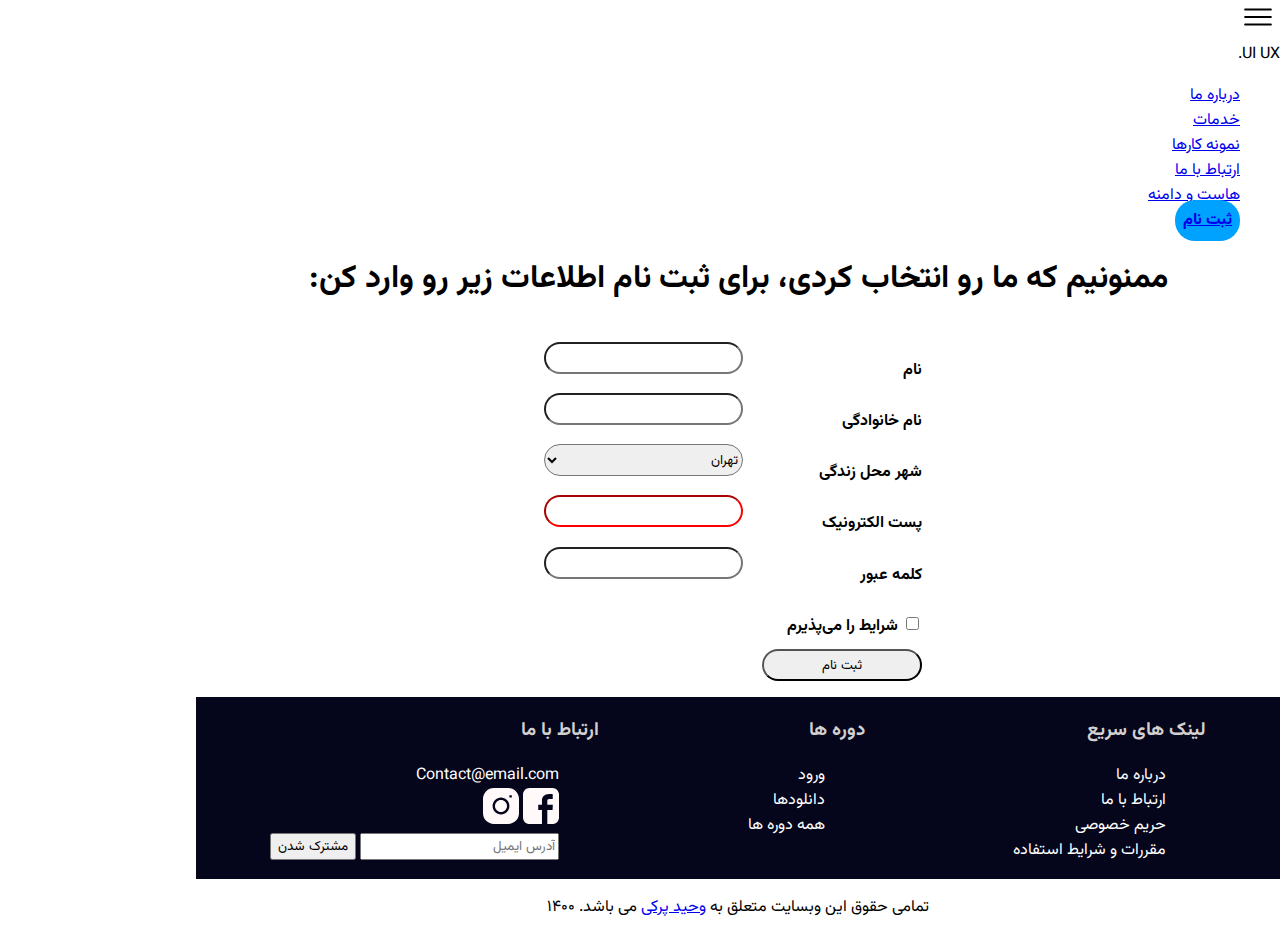
==== register/index.html @ 3c161ade "Add html, scss and js files" ====
<!DOCTYPE html>
<html lang="FA-ir" dir="rtl">
  <head>
    <meta charset="UTF-8" />
    <meta http-equiv="X-UA-Compatible" content="IE=edge" />
    <meta name="viewport" content="width=device-width, initial-scale=1.0" />
    <title>Document</title>
    <link rel="stylesheet" href="../shared.css">
        <link rel="stylesheet" href="./register.css" />

  </head>
  <body>
    <header>
      <button class="toggle-button">
        <img src="..//images/icons8-menu.svg" alt="">
      </button>
      <div class="wrapper">
        <nav class="main-nav">
          <div class="logo">UI UX.</div>
          <ul>
            <li>
              <a href="#">درباره ما</a>
            </li>
            <li>
              <a href="#">خدمات</a>
            </li>
            <li>
              <a href="#">نمونه کارها</a>
            </li>
            <li>
              <a href="#">ارتباط با ما</a>
            </li>
            <li>
              <a href="/packages/plans.html">هاست و دامنه</a>
            </li>
            <li>
              <a class="btn dark" href="/register/index.html">ثبت نام</a>
            </li>
          </ul>
        </nav>
        
        <!-- End of desktop nav menu -->
        <nav class="mobile-nav">
          <buttton class="close-button">
            <svg xmlns="http://www.w3.org/2000/svg" class="h-6 w-6" fill="none" viewBox="0 0 24 24" stroke="currentColor">
  <path stroke-linecap="round" stroke-linejoin="round" stroke-width="2" d="M6 18L18 6M6 6l12 12" />
</svg>
          </buttton>
        <ul class="mob-nav-items">
            <li class="mob-nav-item">
              <a href="#">درباره ما</a>
            </li>
            <li class="mob-nav-item">
              <a href="#">خدمات</a>
            </li>
            <li class="mob-nav-item">
              <a href="#">نمونه کارها</a>
            </li>
            <li class="mob-nav-item">
              <a href="#">ارتباط با ما</a>
            </li>
            <li class="mob-nav-item">
              <a href="./packages/plans.html">هاست و دامنه</a>
            </li>
            <li class="mob-nav-item register-botton">
              <a class="btn dark" href="#">ثبت نام</a>
            </li>
          </ul>
        </nav>
        
<main class="signup-page">
    <h1 class="signup-title">ممنونیم که ما رو انتخاب کردی، برای ثبت نام اطلاعات زیر رو وارد کن:</h1>
    <form action="index.html" class="signup-form">
        <label for="first-name">نام</label>
        <input type="text" id="fist-name">
        <label for="last-name">نام خانوادگی</label>
        <input type="text" id="last-name">
        <label for="city">شهر محل زندگی</label>
        <select name="city" id="city">
            <option value="teh">تهران</option>
            <option value="zah">زاهدان</option>
            <option value="sar">سراوان</option>
        </select>
        <label for="email">پست الکترونیک </label>
        <input type="email" id="email" class="invalid">
        <label for="password">کلمه عبور</label>
        <input type="password" id="password">
        <div class="terms_container">
          <input type="checkbox" id="terms-agree">
        <label for="terms-agree">شرایط را می‌پذیرم</label>
        </div>
        <button type="submit" class="button">ثبت نام</button>
    </form>
</main>
        
    <footer>
      <div class="wrapper">
        <div class="links-container">
          <div class="links">
            <h3>لینک های سریع</h3>
            <ul>
              <li>
                <a href="#">درباره ما</a>
              </li>
              <li>
                <a href="#">ارتباط با ما</a>
              </li>
              <li>
                <a href="#">حریم خصوصی</a>
              </li>
              <li>
                <a href="#">مقررات و شرایط استفاده</a>
              </li>
            </ul>
          </div>
          <div class="links">
            <h3>دوره ها</h3>
            <ul>
              <li>
                <a href="#">ورود</a>
              </li>
              <li>
                <a href="#">دانلودها</a>
              </li>
              <li>
                <a href="#">همه دوره ها</a>
              </li>
            </ul>
          </div>
          <div class="links">
            <h3>ارتباط با ما</h3>
            <ul>
              <li>
                <a href="#">Contact@email.com</a>
              </li>
              <div class="social">
                <a href="#">
                  <img src="../images/facebook-logo.svg" alt="" />
                </a>
                <a href="#">
                  <img src="../images/instagram-logo.svg" alt="" />
                </a>
              </div>
              <form action="#">
                <input type="text" placeholder="آدرس ایمیل" />
                <button class="submit-btn">مشترک شدن</button>
              </form>
            </ul>
          </div>
        </div>
        <p class="copyright">
          تمامی حقوق این وبسایت متعلق به 
          <span>
            <a href="https://twitter.com/Vahidpr">وحید پرکی</a>
            می باشد.
          </span>
          ۱۴۰۰
        </p>
      </div>
    </footer>

    <script src="../main.js"></script>
  </body>
</html>
---- shared.css ----
@import url("https://fonts.googleapis.com/css2?family=Vazirmatn:wght@100;200;300;400;500;600;700;800;900&display=swap");
.wrapper {
  max-width: 1084px;
}

* {
  font-family: "Vazirmatn", sans-serif;
  -webkit-transition: all 0.2s;
  transition: all 0.2s;
  -webkit-box-sizing: border-box;
          box-sizing: border-box;
}

body {
  /* background: #0b0c10; */
  /* color: lightgray; */
  margin: 0;
}

.btn {
  padding: 0.5rem;
  font-weight: 800;
  border-radius: 1.25rem;
  background-color: #00a2ff;
  -webkit-animation: wiggle 200ms 1s 9 alternate;
          animation: wiggle 200ms 1s 9 alternate;
}

.main-menu li a {
  text-decoration: none;
}

.main-menu {
  display: -webkit-box;
  display: -ms-flexbox;
  display: flex;
  -webkit-box-orient: horizontal;
  -webkit-box-direction: normal;
      -ms-flex-direction: row;
          flex-direction: row;
  -ms-flex-pack: distribute;
      justify-content: space-around;
}

.section-title {
  text-align: center;
}

::-moz-selection {
  background: coral;
}

::selection {
  background: coral;
}

/* button {
  background: darkturquoise;
  color: black;
  border-radius: 20px;
  border: darkturquoise 1px solid;
  font: inherit;
  font-weight: bolder;
  padding: 8px;
  margin: 10px;
  box-sizing: border-box;
}

button:hover {
  color: aliceblue;
  background: #1f2833;
  cursor: pointer;
} */
.toggle-button {
  cursor: pointer;
  border: none;
  border-radius: 100px;
  background: none;
  display: inline-block;
}

.open {
  display: block !important;
  opacity: 1;
  -webkit-transform: translateY(0);
          transform: translateY(0);
}

.toggle-button img {
  height: 2rem;
  width: 2rem;
}

.mobile-nav .close-button {
  cursor: pointer;
  text-align: left;
}

.close-button svg {
  width: 2rem;
}

.mobile-nav {
  display: none;
  position: fixed;
  background: whitesmoke;
  z-index: 101;
  border-radius: 0px 0px 10px 10px;
  top: 0;
  left: 0;
  width: 100vw;
  height: 100vh;
  text-align: center;
  font-weight: 500;
  font-size: x-large;
}

.mob-nav-items {
  /* width: 90%;
  height: 100%; */
  list-style: none;
  padding: 0;
  margin: 10% auto;
  text-decoration: none;
}

.mob-nav-item {
  margin: 1rem auto;
  padding: 0.8rem;
}

.mob-nav-item a {
  margin: 1rem auto;
  text-decoration: none;
  color: black;
}

.mob-nav-item:hover {
  background: rgba(155, 155, 155, 0.192);
  border-radius: 100px 0px 0px 100px;
}

.register-botton {
  background: rgba(35, 163, 46, 0.281);
  border-radius: 100px 0px 0px 100px;
}

.register-botton a {
  border-radius: 100px 0px 0px 100px;
  color: black;
}

.register-botton:hover {
  background: #26c2486b;
  border-radius: 100px 0px 0px 100px;
}

.copyright {
  text-align: center;
}

@media (min-width: 30rem) {
  .links-container {
    display: -webkit-box;
    display: -ms-flexbox;
    display: flex;
    -ms-flex-pack: distribute;
        justify-content: space-around;
    background-color: #05051b;
    color: #d3d0d0;
  }
  .main-menu a {
    text-decoration: none;
  }
  .links a {
    text-decoration: none;
    color: #ffffff;
  }
  ul {
    list-style-type: none;
  }
}

@-webkit-keyframes wiggle {
  from {
    -webkit-transform: rotateZ(0);
            transform: rotateZ(0);
  }
  to {
    -webkit-transform: rotateZ(10deg);
            transform: rotateZ(10deg);
  }
}

@keyframes wiggle {
  from {
    -webkit-transform: rotateZ(0);
            transform: rotateZ(0);
  }
  to {
    -webkit-transform: rotateZ(10deg);
            transform: rotateZ(10deg);
  }
}
/*# sourceMappingURL=shared.css.map */
---- register/register.css ----
.signup-title {
  text-align: center;
}

.signup-form {
  padding: 1rem;
  display: grid;
}

.signup-form label {
  padding: 1rem 0 1rem 0;
  font-weight: bold;
}

.signup-form input {
  border-radius: 1.5rem;
}

.signup-form select,
.signup-form button {
  border-radius: 1.5rem;
}

/* label,
input,
select {
  display: block;
} */

.signup-form input[id*="terms"],
.signup-form input[id*="terms"] + label {
  display: inline-block;
  width: auto;
}

.signup-form button[type="submit"] {
  display: block;
  /* margin: 1rem; */
}

.signup-form input.invalid {
  border-color: red;
}

@media (min-width: 40rem) {
  .signup-form {
    /* padding: 1rem;
    display: grid;
    justify-content: space-around;
    grid-auto-columns: 10rem;
    grid-template-columns: 10rem auto;
    grid-auto-rows: 2.5rem;
    gap: 1rem; */
    margin: auto;
    width: 25rem;
    grid-template-columns: 10rem auto;
    grid-auto-rows: 2rem;
    gap: 1.2rem;
  }

  .terms_container {
    grid-column: span 2;
  }
} ;
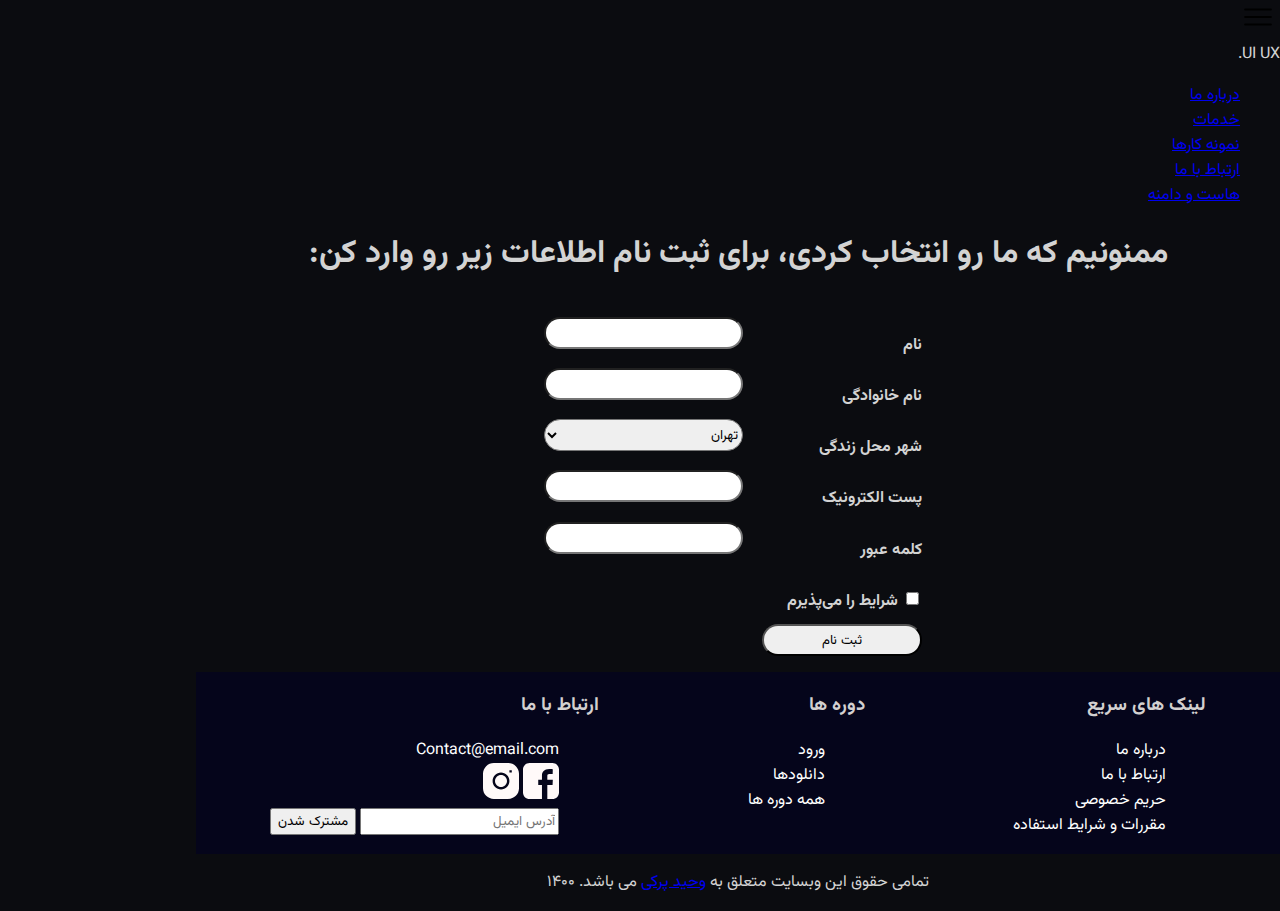
==== commit e508a111: "Apply scss" ====
--- a/register/index.html
+++ b/register/index.html
@@ -32,9 +32,6 @@
             </li>
             <li>
               <a href="/packages/plans.html">هاست و دامنه</a>
-            </li>
-            <li>
-              <a class="btn dark" href="/register/index.html">ثبت نام</a>
             </li>
           </ul>
         </nav>
--- a/shared.css
+++ b/shared.css
@@ -1,8 +1,4 @@
 @import url("https://fonts.googleapis.com/css2?family=Vazirmatn:wght@100;200;300;400;500;600;700;800;900&display=swap");
-.wrapper {
-  max-width: 1084px;
-}
-
 * {
   font-family: "Vazirmatn", sans-serif;
   -webkit-transition: all 0.2s;
@@ -11,10 +7,16 @@
           box-sizing: border-box;
 }
 
+.wrapper {
+  max-width: 1084px;
+}
+
 body {
-  /* background: #0b0c10; */
-  /* color: lightgray; */
+  background: #0b0c10;
+  color: lightgray;
   margin: 0;
+  -webkit-box-sizing: border-box;
+          box-sizing: border-box;
 }
 
 .btn {
@@ -24,10 +26,6 @@
   background-color: #00a2ff;
   -webkit-animation: wiggle 200ms 1s 9 alternate;
           animation: wiggle 200ms 1s 9 alternate;
-}
-
-.main-menu li a {
-  text-decoration: none;
 }
 
 .main-menu {
@@ -42,6 +40,10 @@
       justify-content: space-around;
 }
 
+.main-menu li a {
+  text-decoration: none;
+}
+
 .section-title {
   text-align: center;
 }
@@ -54,23 +56,6 @@
   background: coral;
 }
 
-/* button {
-  background: darkturquoise;
-  color: black;
-  border-radius: 20px;
-  border: darkturquoise 1px solid;
-  font: inherit;
-  font-weight: bolder;
-  padding: 8px;
-  margin: 10px;
-  box-sizing: border-box;
-}
-
-button:hover {
-  color: aliceblue;
-  background: #1f2833;
-  cursor: pointer;
-} */
 .toggle-button {
   cursor: pointer;
   border: none;
@@ -79,16 +64,16 @@
   display: inline-block;
 }
 
+.toggle-button img {
+  height: 2rem;
+  width: 2rem;
+}
+
 .open {
   display: block !important;
   opacity: 1;
   -webkit-transform: translateY(0);
           transform: translateY(0);
-}
-
-.toggle-button img {
-  height: 2rem;
-  width: 2rem;
 }
 
 .mobile-nav .close-button {
@@ -135,7 +120,7 @@
   color: black;
 }
 
-.mob-nav-item:hover {
+.mob-nav-item :hover {
   background: rgba(155, 155, 155, 0.192);
   border-radius: 100px 0px 0px 100px;
 }
--- a/register/register.css
+++ b/register/register.css
@@ -4,6 +4,7 @@
 
 .signup-form {
   padding: 1rem;
+  display: -ms-grid;
   display: grid;
 }
 
@@ -16,21 +17,15 @@
   border-radius: 1.5rem;
 }
 
-.signup-form select,
-.signup-form button {
-  border-radius: 1.5rem;
-}
-
-/* label,
-input,
-select {
-  display: block;
-} */
-
 .signup-form input[id*="terms"],
 .signup-form input[id*="terms"] + label {
   display: inline-block;
   width: auto;
+}
+
+.signup-form select,
+.signup-form button {
+  border-radius: 1.5rem;
 }
 
 .signup-form button[type="submit"] {
@@ -38,7 +33,7 @@
   /* margin: 1rem; */
 }
 
-.signup-form input.invalid {
+.signup-form .input.invalid {
   border-color: red;
 }
 
@@ -53,12 +48,13 @@
     gap: 1rem; */
     margin: auto;
     width: 25rem;
-    grid-template-columns: 10rem auto;
+    -ms-grid-columns: 10rem auto;
+        grid-template-columns: 10rem auto;
     grid-auto-rows: 2rem;
     gap: 1.2rem;
   }
-
   .terms_container {
     grid-column: span 2;
   }
-} ;
+}
+/*# sourceMappingURL=register.css.map */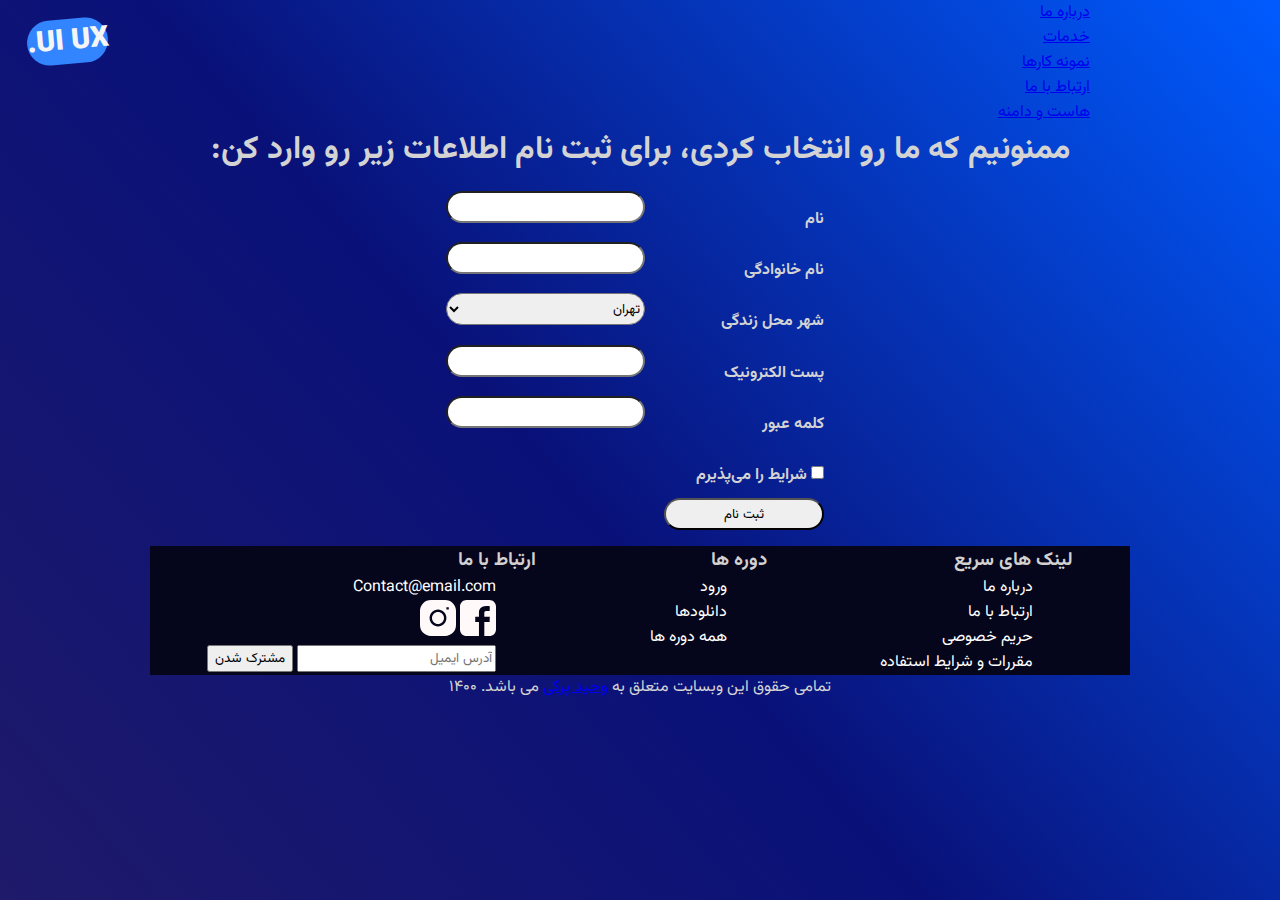
==== commit 52f2a694: "Style hero section for desktop" ====
--- a/register/index.html
+++ b/register/index.html
@@ -16,8 +16,9 @@
       </button>
       <div class="wrapper">
         <nav class="main-nav">
-          <div class="logo">UI UX.</div>
-          <ul>
+          <a href="/index.html">
+            <div class="logo">UI UX.</div>
+          </a>          <ul>
             <li>
               <a href="#">درباره ما</a>
             </li>
--- a/shared.css
+++ b/shared.css
@@ -1,47 +1,139 @@
 @import url("https://fonts.googleapis.com/css2?family=Vazirmatn:wght@100;200;300;400;500;600;700;800;900&display=swap");
+@import url("https://fonts.googleapis.com/css2?family=Nunito:wght@400;500;600;700;900&display=swap");
 * {
   font-family: "Vazirmatn", sans-serif;
   -webkit-transition: all 0.2s;
   transition: all 0.2s;
   -webkit-box-sizing: border-box;
           box-sizing: border-box;
-}
-
-.wrapper {
-  max-width: 1084px;
+  margin: 0;
 }
 
 body {
   background: #0b0c10;
   color: lightgray;
-  margin: 0;
   -webkit-box-sizing: border-box;
           box-sizing: border-box;
 }
 
+.wrapper {
+  max-width: 980px;
+  margin: 0 auto;
+}
+
+header {
+  height: 100vh;
+  width: 100%;
+  background: #1f1a6a;
+  background: linear-gradient(49deg, #1f1a6a 0%, rgba(9, 17, 121, 0.994835) 45%, #005bff 100%);
+}
+
+.logo {
+  display: inline;
+  position: absolute;
+  left: 0.5rem;
+  margin: 1.2rem;
+  color: whitesmoke;
+  text-decoration: none;
+  font-size: 1.8rem;
+  font-weight: 900;
+  background: #3385ff;
+  border-radius: 2rem;
+  -webkit-transform: rotateZ(-5deg);
+          transform: rotateZ(-5deg);
+}
+
+.logo p {
+  font-family: "Nunito", sans-serif;
+  display: inline;
+}
+
+.desktop-menu {
+  display: none;
+}
+
 .btn {
+  -webkit-box-align: center;
+      -ms-flex-align: center;
+          align-items: center;
+  color: #fff;
+  cursor: pointer;
+  display: -webkit-inline-box;
+  display: -ms-inline-flexbox;
+  display: inline-flex;
+  fill: #000;
+  font-family: vazirmatn, sans-serif;
+  font-size: 1.2rem;
+  font-weight: 600;
+  border-radius: 1rem;
+  -webkit-box-pack: center;
+      -ms-flex-pack: center;
+          justify-content: center;
+  min-width: 8rem;
+  outline: 0;
   padding: 0.5rem;
-  font-weight: 800;
-  border-radius: 1.25rem;
-  background-color: #00a2ff;
-  -webkit-animation: wiggle 200ms 1s 9 alternate;
-          animation: wiggle 200ms 1s 9 alternate;
-}
-
-.main-menu {
+  text-align: center;
+  text-decoration: none;
+  -moz-user-select: none;
+   -ms-user-select: none;
+       user-select: none;
+  -webkit-user-select: none;
+  -ms-touch-action: manipulation;
+      touch-action: manipulation;
+}
+
+.btn:focus {
+  color: #171e29;
+}
+
+.btn:hover,
+.btn :active {
+  background-color: #3385ff;
+}
+
+.dark {
+  background-color: #199615;
+}
+
+.dark:hover,
+.dark :active {
+  background-color: #ffffff;
+}
+
+.light {
+  background-color: #142d53;
+}
+
+.light:hover,
+.light :active {
+  background-color: #17327a;
+}
+
+.enroll-icon::before {
+  content: url("./images/enroll-icon.svg");
+  padding-left: 0.3rem;
   display: -webkit-box;
   display: -ms-flexbox;
   display: flex;
-  -webkit-box-orient: horizontal;
-  -webkit-box-direction: normal;
-      -ms-flex-direction: row;
-          flex-direction: row;
-  -ms-flex-pack: distribute;
-      justify-content: space-around;
-}
-
-.main-menu li a {
-  text-decoration: none;
+  -webkit-box-pack: center;
+      -ms-flex-pack: center;
+          justify-content: center;
+  -webkit-box-align: center;
+      -ms-flex-align: center;
+          align-items: center;
+  -webkit-transform: translateY(0.25rem);
+          transform: translateY(0.25rem);
+}
+
+.enroll-icon {
+  padding: 0.5rem;
+}
+
+.toggle-button {
+  display: block;
+  cursor: pointer;
+  border: none;
+  width: 2rem;
 }
 
 .section-title {
@@ -49,24 +141,11 @@
 }
 
 ::-moz-selection {
-  background: coral;
+  background: blueviolet;
 }
 
 ::selection {
-  background: coral;
-}
-
-.toggle-button {
-  cursor: pointer;
-  border: none;
-  border-radius: 100px;
-  background: none;
-  display: inline-block;
-}
-
-.toggle-button img {
-  height: 2rem;
-  width: 2rem;
+  background: blueviolet;
 }
 
 .open {
@@ -144,7 +223,94 @@
   text-align: center;
 }
 
-@media (min-width: 30rem) {
+.hero-section {
+  height: 90vh;
+  width: 100%;
+  display: -webkit-box;
+  display: -ms-flexbox;
+  display: flex;
+  margin: 0rem 1rem 0 1rem;
+  -webkit-box-align: center;
+      -ms-flex-align: center;
+          align-items: center;
+}
+
+.hero-section .right {
+  width: 28.125rem;
+  -ms-flex-item-align: start;
+      align-self: flex-start;
+  margin-top: 5rem;
+}
+
+.hero-section .right p {
+  margin-top: 3rem;
+  text-justify: inter-word;
+}
+
+.hero-section .right .btn {
+  margin: 1.5rem;
+}
+
+.hero-section .left {
+  -ms-flex-item-align: end;
+      align-self: flex-end;
+  margin-bottom: 2rem;
+}
+
+.hero-section .left img {
+  height: 22rem;
+}
+
+.achievement-cards {
+  display: none;
+}
+
+.register-button:hover {
+  background-color: #59cc55 !important;
+}
+
+@media (min-width: 48rem) {
+  .main-menu {
+    display: -webkit-box;
+    display: -ms-flexbox;
+    display: flex;
+    -webkit-box-orient: horizontal;
+    -webkit-box-direction: normal;
+        -ms-flex-direction: row;
+            flex-direction: row;
+    -ms-flex-pack: distribute;
+        justify-content: space-around;
+    -webkit-box-align: center;
+        -ms-flex-align: center;
+            align-items: center;
+    width: 80%;
+    margin-top: 1rem;
+  }
+  .main-menu li a {
+    text-decoration: none;
+    color: white;
+    padding: 0.5rem;
+    border-radius: 1rem;
+    -webkit-transition: all 0.5s;
+    transition: all 0.5s;
+    font-size: 1.125rem;
+  }
+  .main-menu li a:hover {
+    background: #002d709c;
+  }
+  .desktop-menu {
+    display: -webkit-box;
+    display: -ms-flexbox;
+    display: flex;
+    -webkit-box-orient: vertical;
+    -webkit-box-direction: normal;
+        -ms-flex-direction: column;
+            flex-direction: column;
+  }
+  .mobile-nav,
+  .toggle-button {
+    display: none;
+  }
   .links-container {
     display: -webkit-box;
     display: -ms-flexbox;
@@ -154,9 +320,6 @@
     background-color: #05051b;
     color: #d3d0d0;
   }
-  .main-menu a {
-    text-decoration: none;
-  }
   .links a {
     text-decoration: none;
     color: #ffffff;
